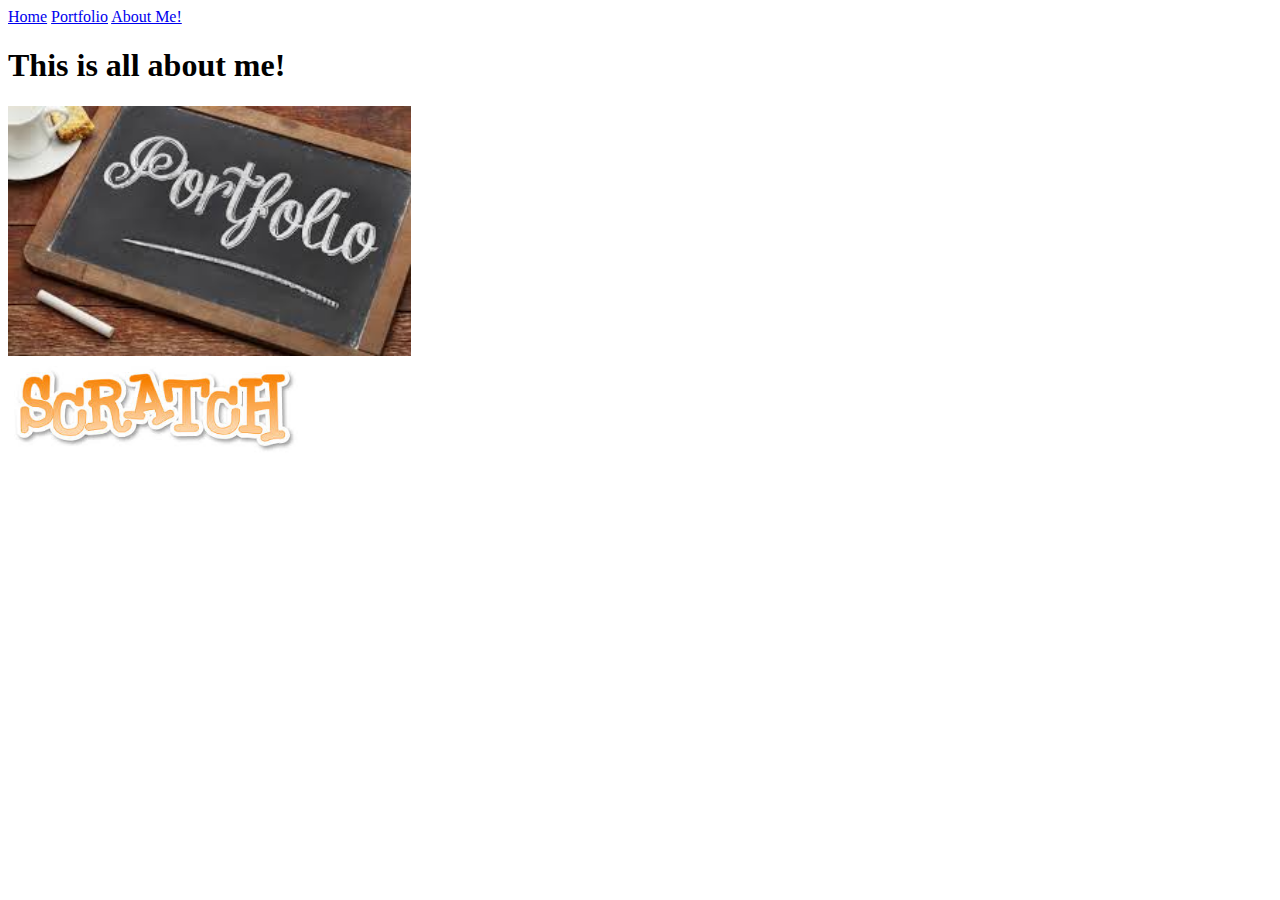
==== about_me.html @ 881a1d6b "Initial commit" ====
<!doctype html>
<html lang="en">
    <head>
        <meta charset="utf-8">
        <title>About Me</title>
    </head>
    <body>
        <a href="index.html">Home</a>
        <a href="portfolio.html">Portfolio</a>
        <a href=about_me.html">About Me!</a>
        <h1>This is all about me!</h1>
        <img src="images/portfolio.jpg" height="250">
        <br>
        <a target="_blank" href="https://scratch.mit.edu">
        <img src="images/scratchlogo.png" height="100">
        </a>
    </body>
</html>
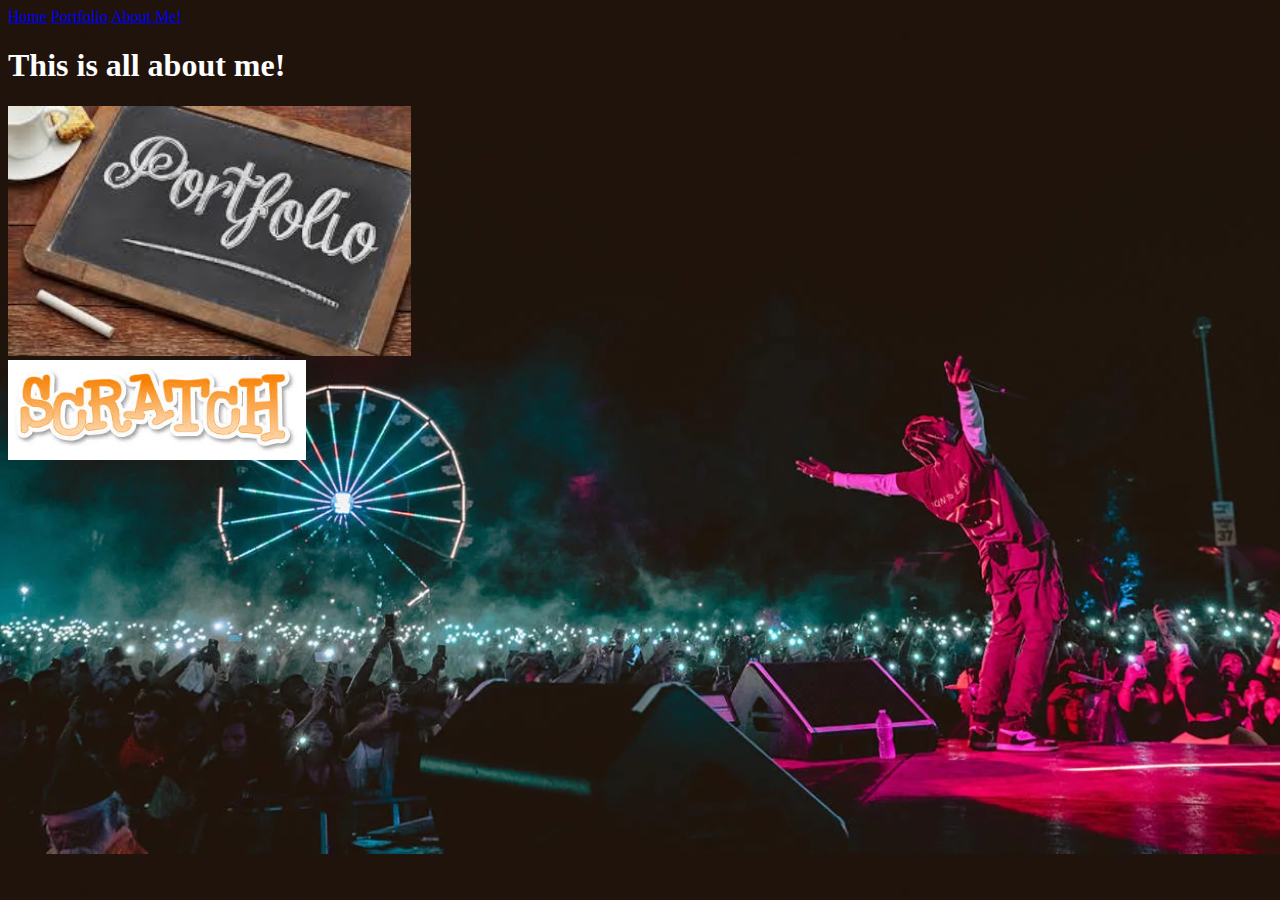
==== commit 7e9b65b2: "changed css" ====
--- a/about_me.html
+++ b/about_me.html
@@ -3,6 +3,7 @@
     <head>
         <meta charset="utf-8">
         <title>About Me</title>
+        <link rel="stylesheet" href="styles.css">
     </head>
     <body>
         <a href="index.html">Home</a>
--- a/styles.css
+++ b/styles.css
@@ -0,0 +1,36 @@
+body {
+background-image: url('images/astrofest.jpg');
+color: #FFFFFF;
+background-size: cover;
+text-align: left;
+vertical-align: bottom;
+text-shadow: #00000;
+}
+.button {
+background-color: #000000;
+border: none;
+color: white;
+text-align: center;
+text-decoration: none;
+display: inline-block;
+font-size: 18px;
+margin: 5px 5px;
+cursor: pointer;
+}
+div {
+padding-left: 20px;
+padding-right: 20px;
+}
+.parallax {
+/* The image used */
+background-image: url("img_parallax.jpg");
+
+/* Set a specific height */
+min-height: 500px; 
+
+/* Create the parallax scrolling effect */
+background-attachment: fixed;
+background-position: center;
+background-repeat: no-repeat;
+background-size: cover;
+}